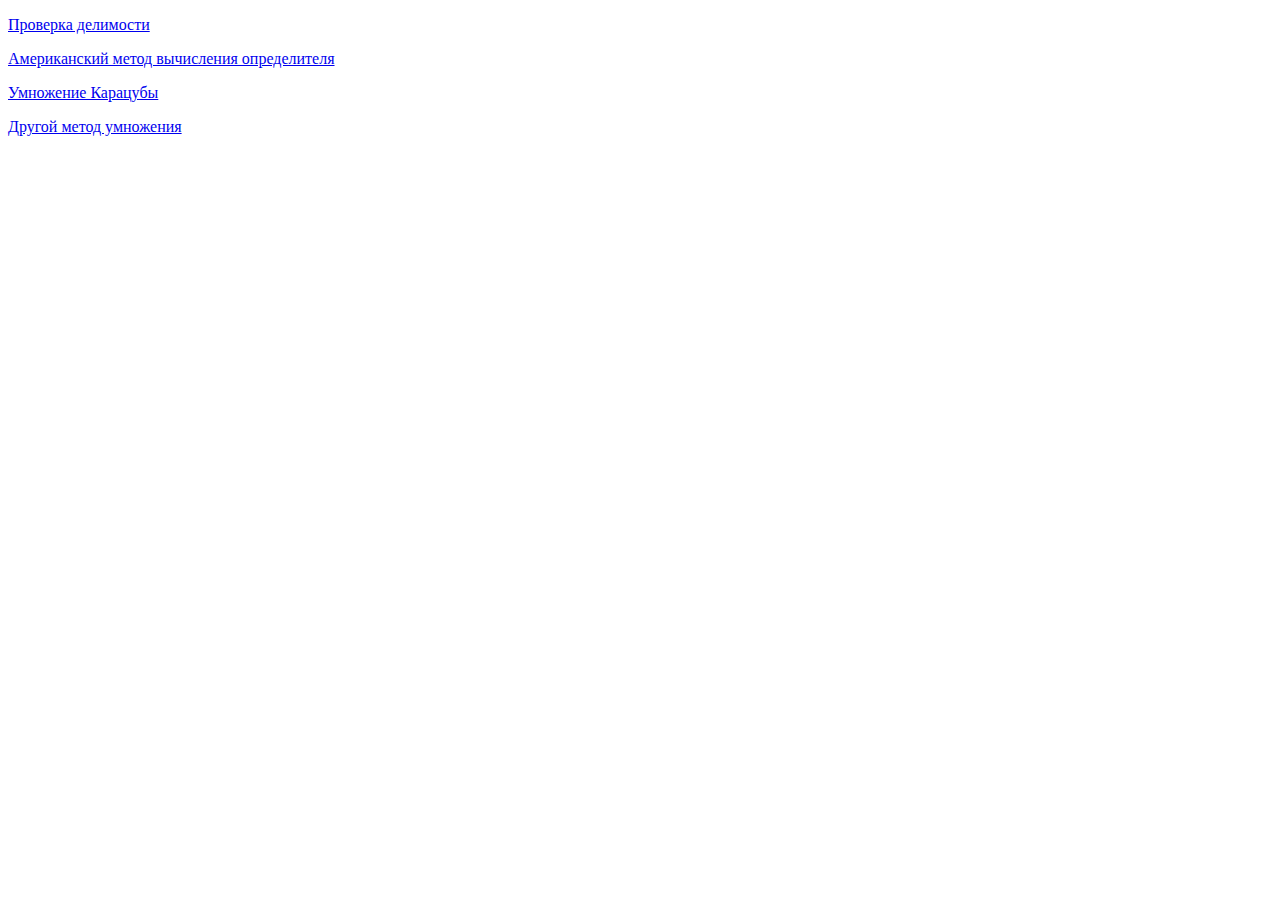
==== index.html @ c30c809c "Initial commit" ====
<!DOCTYPE html>
<html lang="en">
	<head>
		<meta  http-equiv="Content-Type" content="text/html; charset=utf-8">
		<title>Калькуляторы для ПОА</title>
	</head>
	<body>
		<p><a href="div_crit.html">Проверка делимости</a></p>
		<p><a href="americano.html">Американский метод вычисления определителя</a></p>
		<p><a href="karatsuba.html">Умножение Карацубы</a></p>
		<p><a href="multiply.html">Другой метод умножения</a></p>
	</body>
</html>
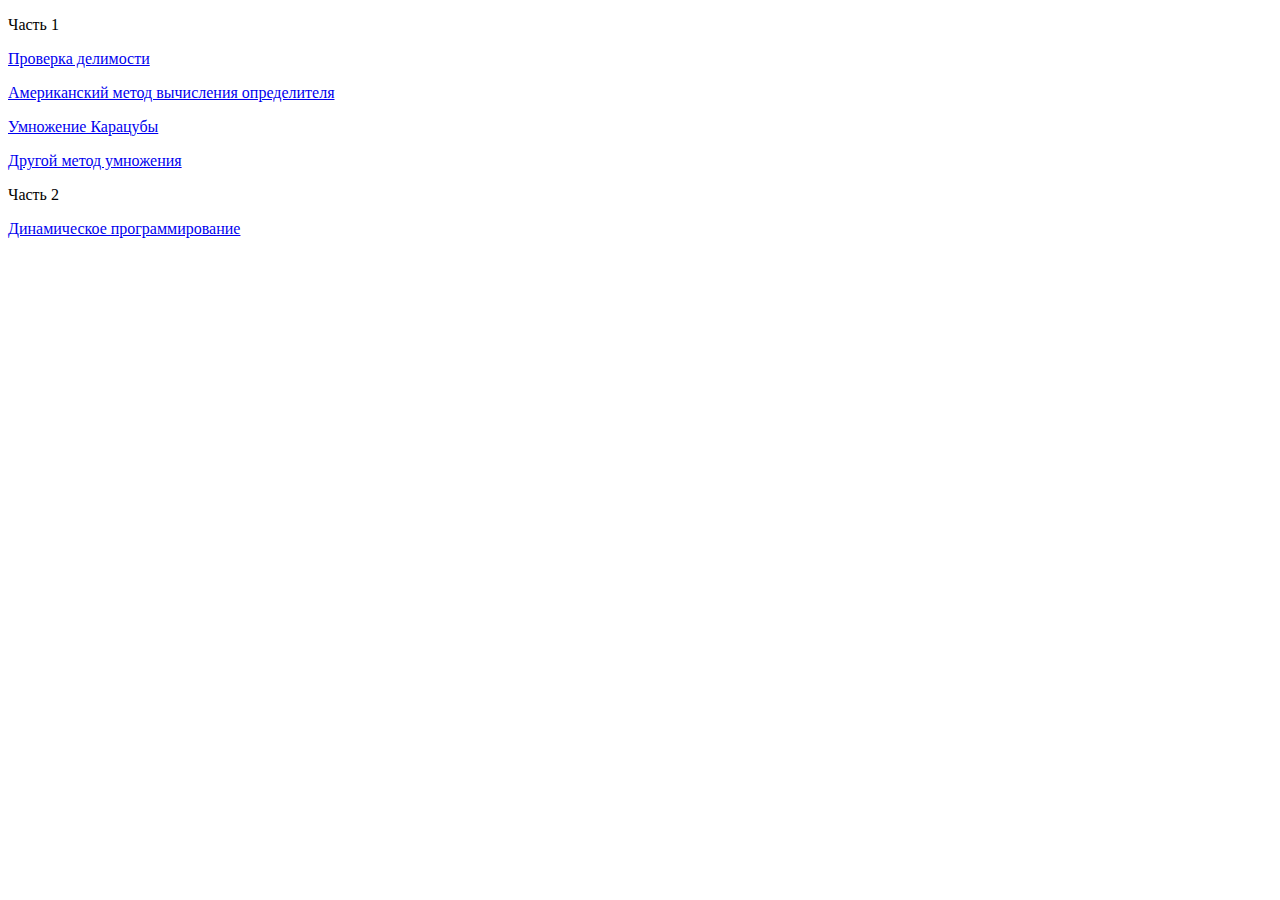
==== commit 102cf51f: "Fix paths" ====
--- a/index.html
+++ b/index.html
@@ -5,9 +5,12 @@
 		<title>Калькуляторы для ПОА</title>
 	</head>
 	<body>
-		<p><a href="div_crit.html">Проверка делимости</a></p>
-		<p><a href="americano.html">Американский метод вычисления определителя</a></p>
-		<p><a href="karatsuba.html">Умножение Карацубы</a></p>
-		<p><a href="multiply.html">Другой метод умножения</a></p>
+		<p>Часть 1</p>
+		<p><a href="pages/div_crit.html">Проверка делимости</a></p>
+		<p><a href="pages/americano.html">Американский метод вычисления определителя</a></p>
+		<p><a href="pages/karatsuba.html">Умножение Карацубы</a></p>
+		<p><a href="pages/multiply.html">Другой метод умножения</a></p>
+		<p>Часть 2</p>
+		<p><a href="pages/dynamic_prog.html">Динамическое программирование</a></p>
 	</body>
 </html>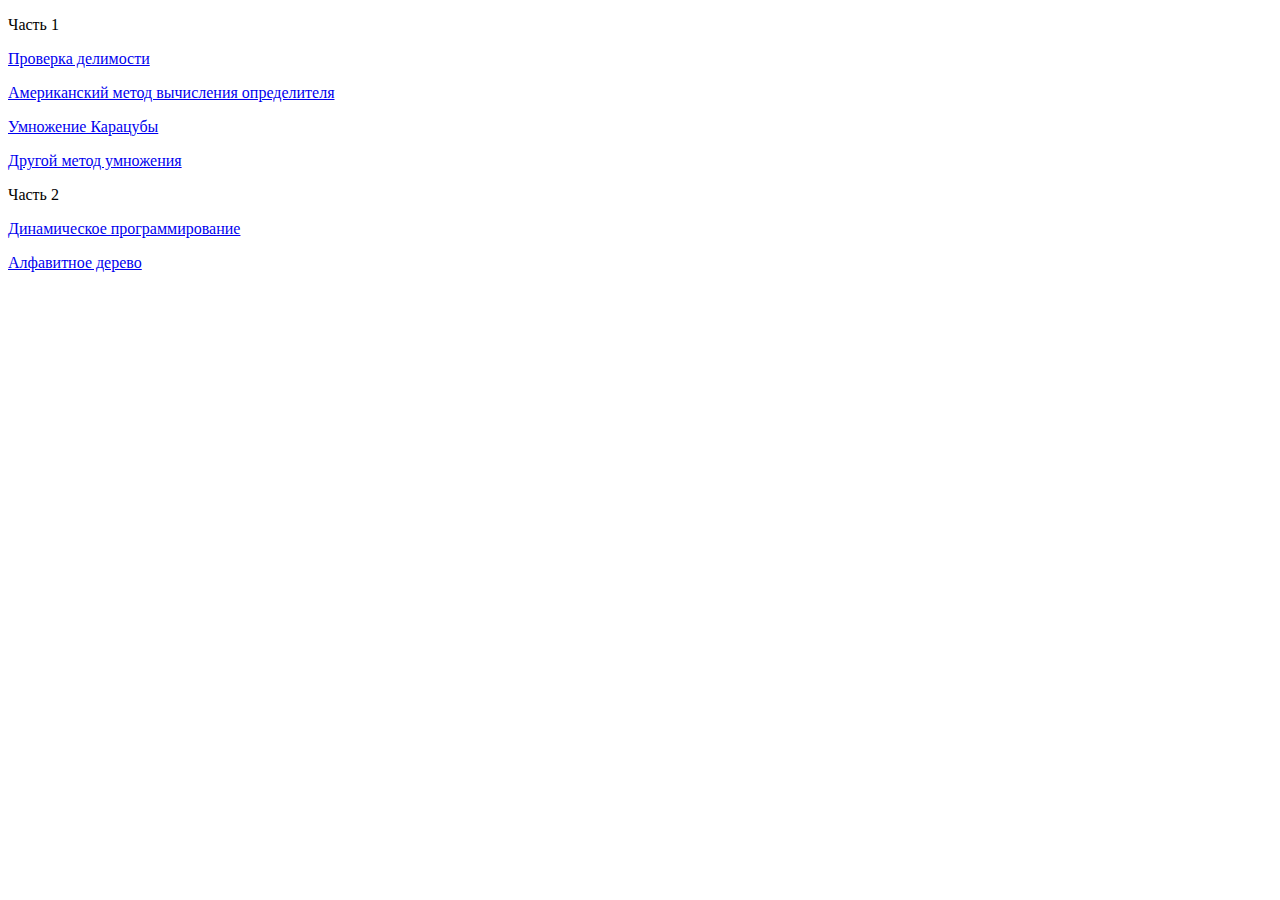
==== commit f82dafd0: "Add alphabet tree" ====
--- a/index.html
+++ b/index.html
@@ -12,5 +12,6 @@
 		<p><a href="pages/multiply.html">Другой метод умножения</a></p>
 		<p>Часть 2</p>
 		<p><a href="pages/dynamic_prog.html">Динамическое программирование</a></p>
+		<p><a href="pages/alpha_tree.html">Алфавитное дерево</a></p>
 	</body>
 </html>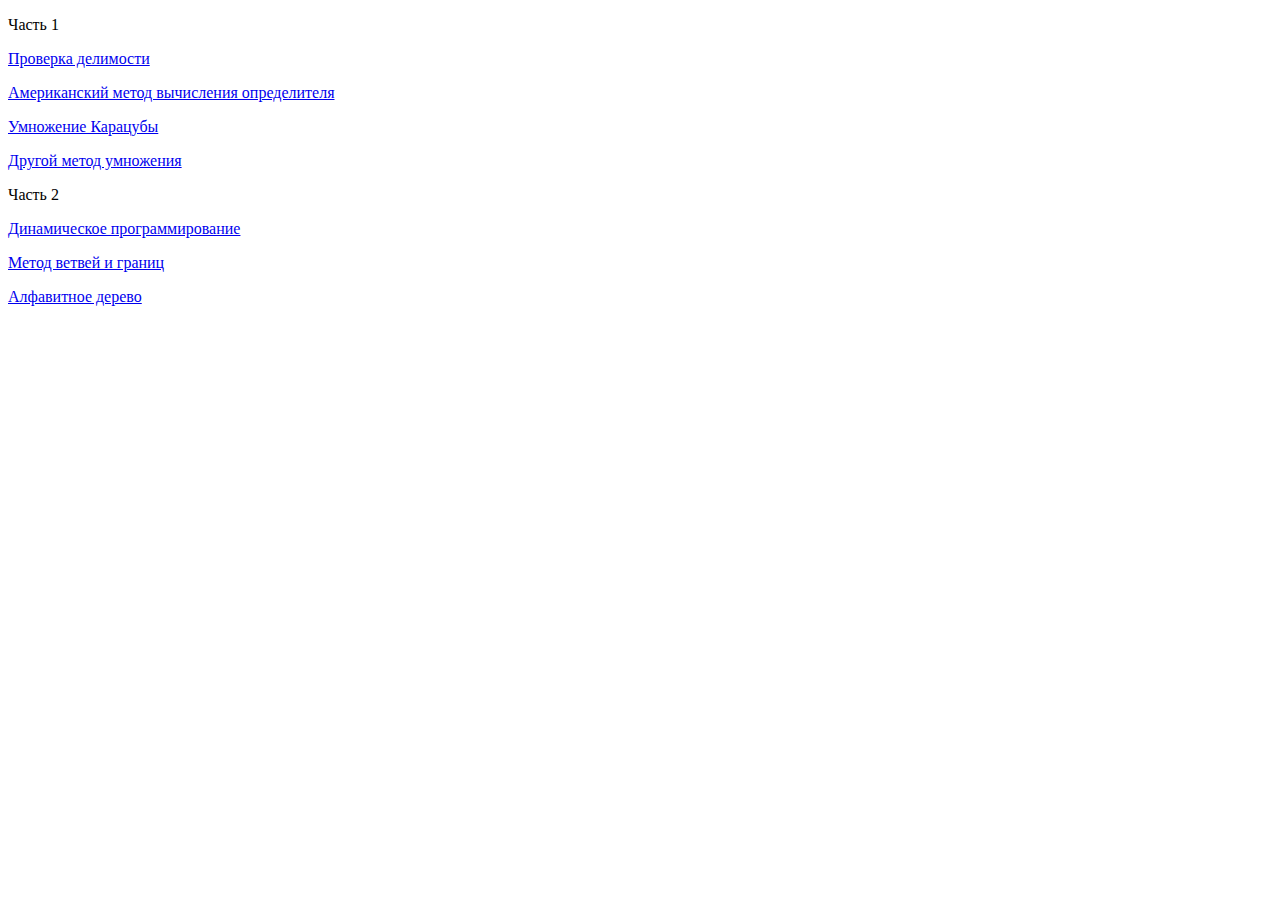
==== commit 0e50468c: "Forwarding last changes" ====
--- a/index.html
+++ b/index.html
@@ -12,6 +12,7 @@
 		<p><a href="pages/multiply.html">Другой метод умножения</a></p>
 		<p>Часть 2</p>
 		<p><a href="pages/dynamic_prog.html">Динамическое программирование</a></p>
+		<p><a href="pages/knapsack_problem_bb.html">Метод ветвей и границ</a></p>
 		<p><a href="pages/alpha_tree.html">Алфавитное дерево</a></p>
 	</body>
 </html>